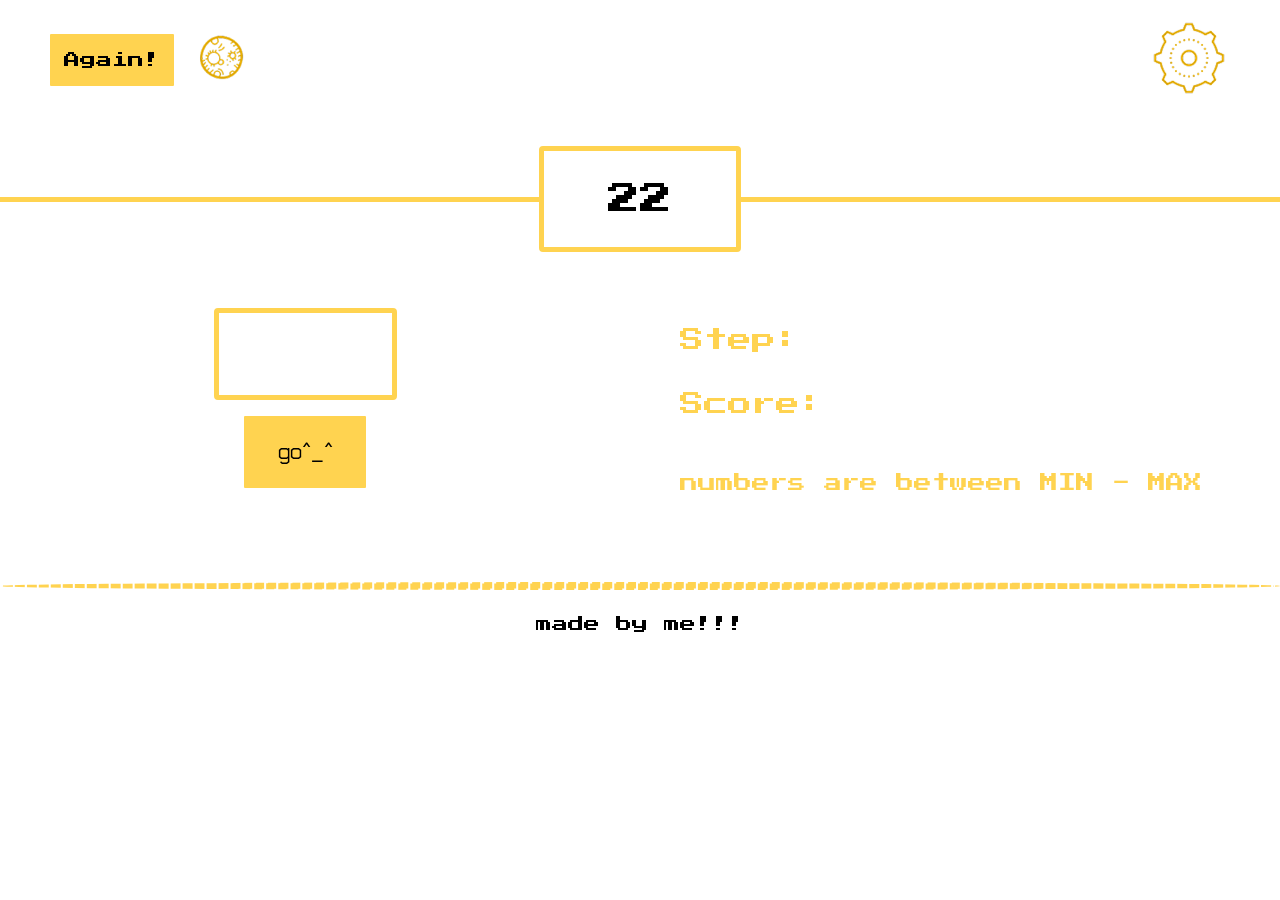
==== index.html @ 7049563e "Push" ====
<!doctype html>
<html lang="en">
  <head>
    <meta charset="UTF-8" />
    <meta name="viewport" content="width=device-width, initial-scale=1.0" />
    <title>Document</title>
    <link rel="stylesheet" href="style.css" />
  </head>
  <body>
    <header>
      <div class="left">
        <button type="button">Again!</button>
        <div><img src="./icons/Moon.png" alt="" /></div>
      </div>
      <div class="right"><img src="./icons/Settings.png" alt="" /></div>
    </header>
    <div class="container">
      <hr class="line" >
      <p class="result">22</p>

      <div class="ContainerRecords">
        <div class="left">
          <form>
            <input type="number" />
            <button type="button">go&#94;&#95;&#94;</button>
          </form>
        </div>
        <div class="right">
          <div class="group">
            <p><span>Step:</span></p>
            <p><span>Score:</span></p>
          </div>
          <p class="value">numbers are between MIN - MAX</p>
        </div>
      </div>
    </div>
    <footer>
      <hr class="line">
      <p>made by me!!!</p>
    </footer>
  </body>
</html>
---- style.css ----
@import url('https://fonts.googleapis.com/css2?family=Turret+Road:wght@200;300;400;500;700;800&display=swap');
@import url('https://fonts.googleapis.com/css?family=Press+Start+2P&display=swap');

:root {
    --pry-Color: #FFD350;
    --pry-ff: 'Press Start 2P';
    --sec-ff: 'Turret Road'
}


* {
    padding: 0px;
    margin: 0px;
    box-sizing: border-box;
}

body {
    font-family: 'Turret Road', sans-serif;
}

header {
    display: flex;
    justify-content: space-between;
    align-items: center;
    padding: 20px;
    height: 120px;
    padding: 50px;

    /* background-color: red; */
}

header .left {
    display: flex;
    align-items: center;
}

header .left button {
    margin-right: 16px;
    border: none;
    background-color: var(--pry-Color);
    font-family: "Press Start 2P";
    font-size: 16px;
    cursor: pointer;
    padding: 18px 14px;
    border-radius: 1px;
}

header .left img {
    width: 64px;
    cursor: pointer;
}

header .right img {
    width: 82px;
    cursor: pointer;
}

.container {
    width: 100%;
    display: flex;
    justify-content: center;
    flex-direction: column;
}

.line {
    height: 5px;
    margin-top: 6%;
    /* display: block; */
    /* color: var(--pry-Color); */
    background: var(--pry-Color);
    border: none;
}

.result {
    text-align: center;
    font-size: 2rem;
    /* display: inline; */
    margin: 0px auto;
    /* width: 22px; */
    padding: 2rem 4rem;
    /* z-index: 2; */
    position: relative;
    bottom: 3.5rem;
    border: 5px solid var(--pry-Color);
    border-radius: 4px;
    background-color: #fff;
    font-family: var(--pry-ff);
    /* font-weight: bold; */
    /* font-size: 24px; */
}

.ContainerRecords {
    display: flex;
    justify-content: space-between;
}

.ContainerRecords .left {

    /* background-color: red; */
    width: 100%;
}

.ContainerRecords form {
    /* margin-left: 9rem; */
    display: flex;
    flex-direction: column;
    align-items: center;
}

.ContainerRecords .left input {
    border: 5px solid var(--pry-Color);
    border-radius: 4px;
    padding: 30px 5px;
    outline: none;
    font-family: var(--sec-ff);
    font-weight: bold;
    font-size: 20px;
    width: 30%;
    text-align: center;
    /* color: red; */
    /* font-family: "Press Start 2P"; */
}

/* .ContainerRecords .left input:focus{
    border: none;
} */
.ContainerRecords .left button {
    border: none;
    background-color: var(--pry-Color);
    font-family: var(--sec-ff);
    /* width: 5rem; */
    margin: 16px;
    font-size: 16px;
    cursor: pointer;
    padding: 1.5rem 14px;
    border-radius: 1px;
    font-weight: 500;
    font-size: 22px;
    width: 20%;
}

.ContainerRecords .right {
    /* margin-right: 80%; */
    /* background-color: red; */
    width: 100%;
    display: flex;
    /* align-items: center; */
    margin: 10px 30px;
    flex-direction: column;
    justify-content: center;
}

.ContainerRecords .right p {
    padding: 10px 40px;
    margin-bottom: 20px;
    font-family: var(--pry-ff);
    color: var(--pry-Color);
}

.ContainerRecords .right .group {
    /* margin-bottom: 4rem; */
    font-size: 24px;
}

.ContainerRecords .right .value {
    font-size: 18px;
    /* padding-bottom: 20px; */
    margin-top: 18px;
}

footer {
    /* background: #000; */
    /* height: 90px; */
    width: 100%;
    margin-top: 50px;
    font-family: var(--pry-ff);
    text-align: center;

}

footer .line {
    margin-bottom: 1px;
    margin-top: 0px;
    border: 4px dashed;
    border-radius: 50%;
    /* background-color: red; */
    /* color: green; */
    background: none;
    color: var(--pry-Color);
    /* padding: 30px; */
}

footer p {
    padding-top: 25px;
}
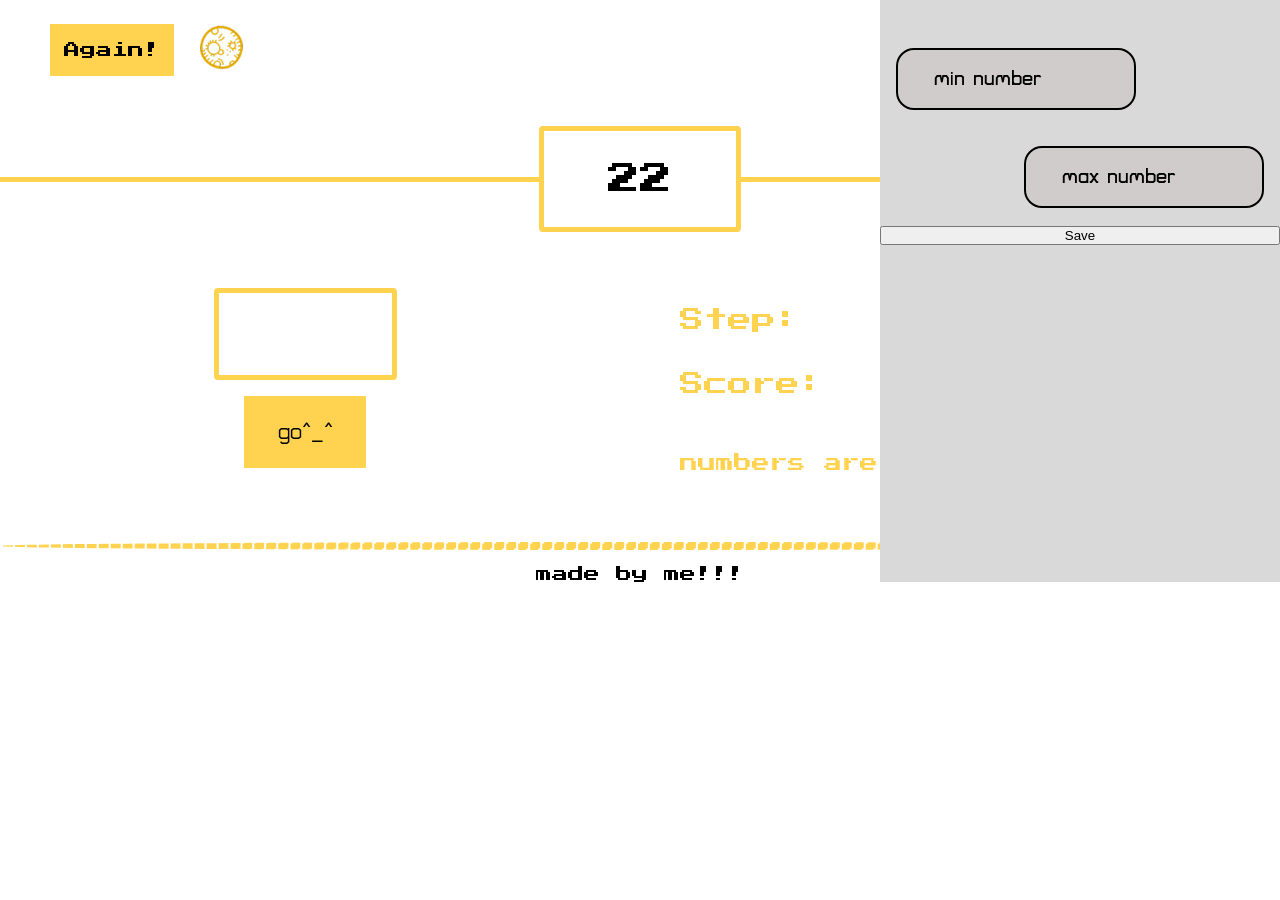
==== commit 90e5e846: "Push New" ====
--- a/index.html
+++ b/index.html
@@ -15,7 +15,7 @@
       <div class="right"><img src="./icons/Settings.png" alt="" /></div>
     </header>
     <div class="container">
-      <hr class="line" >
+      <hr class="line" />
       <p class="result">22</p>
 
       <div class="ContainerRecords">
@@ -34,9 +34,17 @@
         </div>
       </div>
     </div>
+
     <footer>
-      <hr class="line">
+      <hr class="line" />
       <p>made by me!!!</p>
     </footer>
+        <div class="modalBox">
+      <form>
+        <input id="minNumber" type="number" placeholder="min number" />
+        <input id="maxNumber" type="number" placeholder="max number" />
+        <button type="button">Save</button>
+      </form>
+    </div>
   </body>
 </html>
--- a/style.css
+++ b/style.css
@@ -16,6 +16,7 @@
 
 body {
     font-family: 'Turret Road', sans-serif;
+    position: relative;
 }
 
 header {
@@ -23,9 +24,9 @@
     justify-content: space-between;
     align-items: center;
     padding: 20px;
-    height: 120px;
+    height: 90px;
     padding: 50px;
-
+    position: relative;
     /* background-color: red; */
 }
 
@@ -60,6 +61,7 @@
     display: flex;
     justify-content: center;
     flex-direction: column;
+    /* position: relative; */
 }
 
 .line {
@@ -172,7 +174,7 @@
     /* background: #000; */
     /* height: 90px; */
     width: 100%;
-    margin-top: 50px;
+    margin-top: 30px;
     font-family: var(--pry-ff);
     text-align: center;
 
@@ -191,5 +193,61 @@
 }
 
 footer p {
-    padding-top: 25px;
+    padding-top: 15px;
+}
+
+.modalBox {
+    width: 400px;
+    /* height: 650px; */
+    height: 100%;
+    background-color: #D9D9D9;
+    position: absolute;
+    right: 0px;
+    top: 0px;
+    display: block;
+}
+
+.modalBox form {
+    display: flex;
+    flex-direction: column;
+    font-family: var(--pry-ff);
+    justify-content: right;
+    margin-top: 30px;
+
+    /* width: 30%; */
+}
+
+.modalBox form input {
+    width: 60%;
+    margin: 18px;
+    background-color: #D0CCCC;
+    border: 2px solid #000;
+    border-radius: 18px;
+    padding: 18px 36px;
+    color: #000;
+    font-size: 20px;
+    font-family: var(--sec-ff);
+    font-weight: bold;
+}
+
+.modalBox form input::placeholder {
+    color: #000;
+}
+
+.modalBox form input:first-child {
+    /* display: flex; */
+    /* background-color: red; */
+    margin-left: 1rem;
+    /* align-items: flex-end; */
+
+
+}
+
+.modalBox form input:nth-child(even) {
+    margin-left: 9rem;
+    /* background-color: red; */
+}
+.modalBox form button{
+    cursor: pointer;
+    w
 }
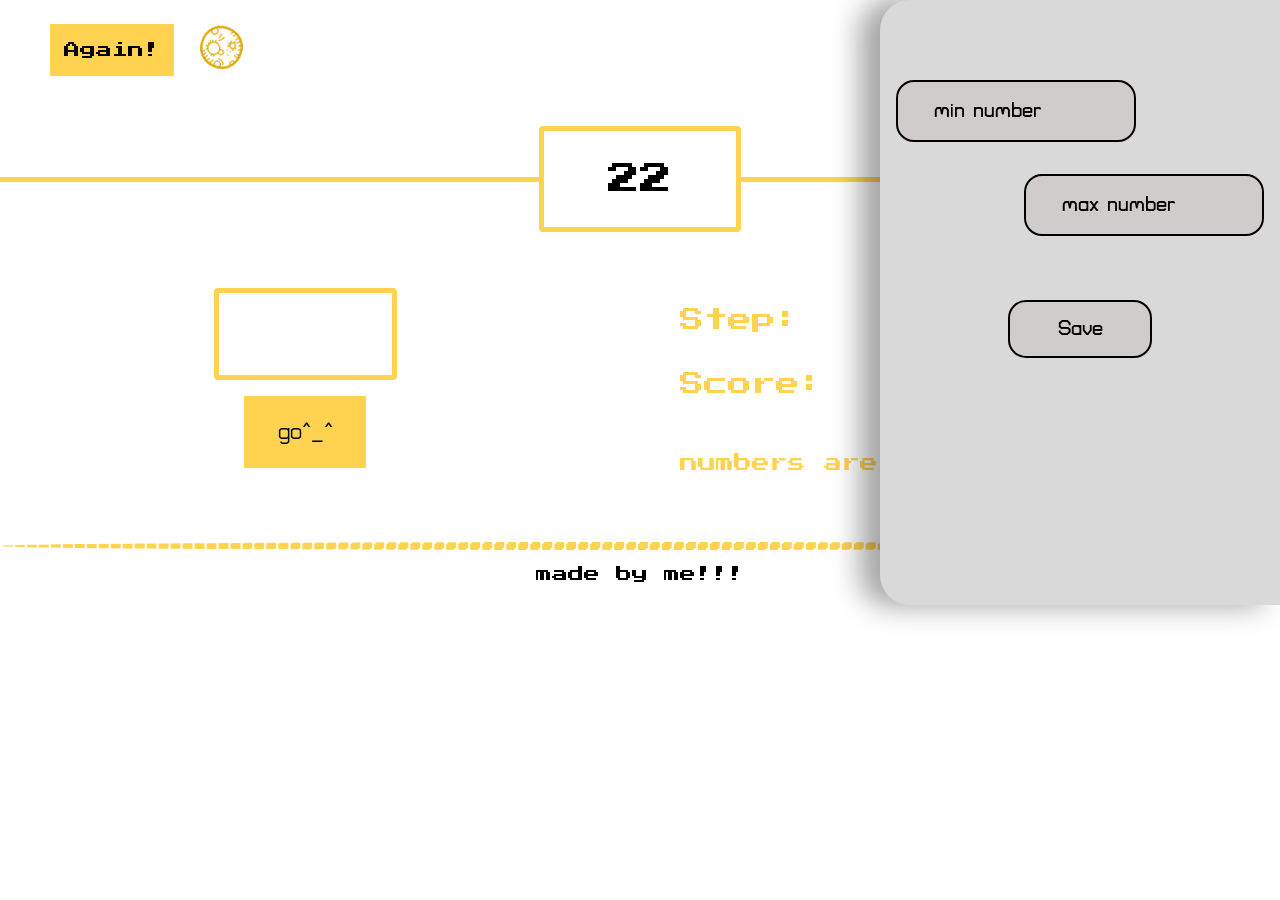
==== commit a72f7bbd: "OnGoing" ====
--- a/index.html
+++ b/index.html
@@ -12,7 +12,7 @@
         <button type="button">Again!</button>
         <div><img src="./icons/Moon.png" alt="" /></div>
       </div>
-      <div class="right"><img src="./icons/Settings.png" alt="" /></div>
+      <div class="right"><img id='OPenModal' src="./icons/Settings.png" alt="" /></div>
     </header>
     <div class="container">
       <hr class="line" />
@@ -39,12 +39,13 @@
       <hr class="line" />
       <p>made by me!!!</p>
     </footer>
-        <div class="modalBox">
+        <div class="modalBox" id="modalBox">
       <form>
         <input id="minNumber" type="number" placeholder="min number" />
         <input id="maxNumber" type="number" placeholder="max number" />
-        <button type="button">Save</button>
+        <button type="button" id="SaveValue">Save</button>
       </form>
     </div>
+    <script src="./script.js"></script>
   </body>
 </html>
--- a/style.css
+++ b/style.css
@@ -199,27 +199,32 @@
 .modalBox {
     width: 400px;
     /* height: 650px; */
-    height: 100%;
+    height: 37.8rem;
     background-color: #D9D9D9;
     position: absolute;
     right: 0px;
     top: 0px;
     display: block;
-}
+    border-top-left-radius: 30px;
+    border-bottom-left-radius: 30px;
+    box-shadow: -19px 0px 29px 1px rgba(0, 0, 0, 0.36);
+    -webkit-box-shadow: -19px 0px 29px 1px rgba(0, 0, 0, 0.36);
+}
+
 
 .modalBox form {
     display: flex;
     flex-direction: column;
     font-family: var(--pry-ff);
     justify-content: right;
-    margin-top: 30px;
+    margin-top: 5rem;
 
     /* width: 30%; */
 }
 
 .modalBox form input {
     width: 60%;
-    margin: 18px;
+    /* margin: 10px; */
     background-color: #D0CCCC;
     border: 2px solid #000;
     border-radius: 18px;
@@ -244,10 +249,28 @@
 }
 
 .modalBox form input:nth-child(even) {
+    margin-top: 2rem;
     margin-left: 9rem;
     /* background-color: red; */
 }
-.modalBox form button{
-    cursor: pointer;
-    w
+
+.modalBox form button {
+    cursor: pointer;
+    width: 9rem;
+    padding: 16px 24px;
+    font-size: 18px;
+    font-family: var(--sec-ff);
+    background-color: #D0CCCC;
+    border: 2px solid #000;
+    border-radius: 18px;
+    color: #000;
+    font-size: 20px;
+    /* font-family: var(--sec-ff); */
+    font-weight: bold;
+    text-align: center;
+    margin: 4rem auto;
+}
+
+.none {
+    display: none;
 }
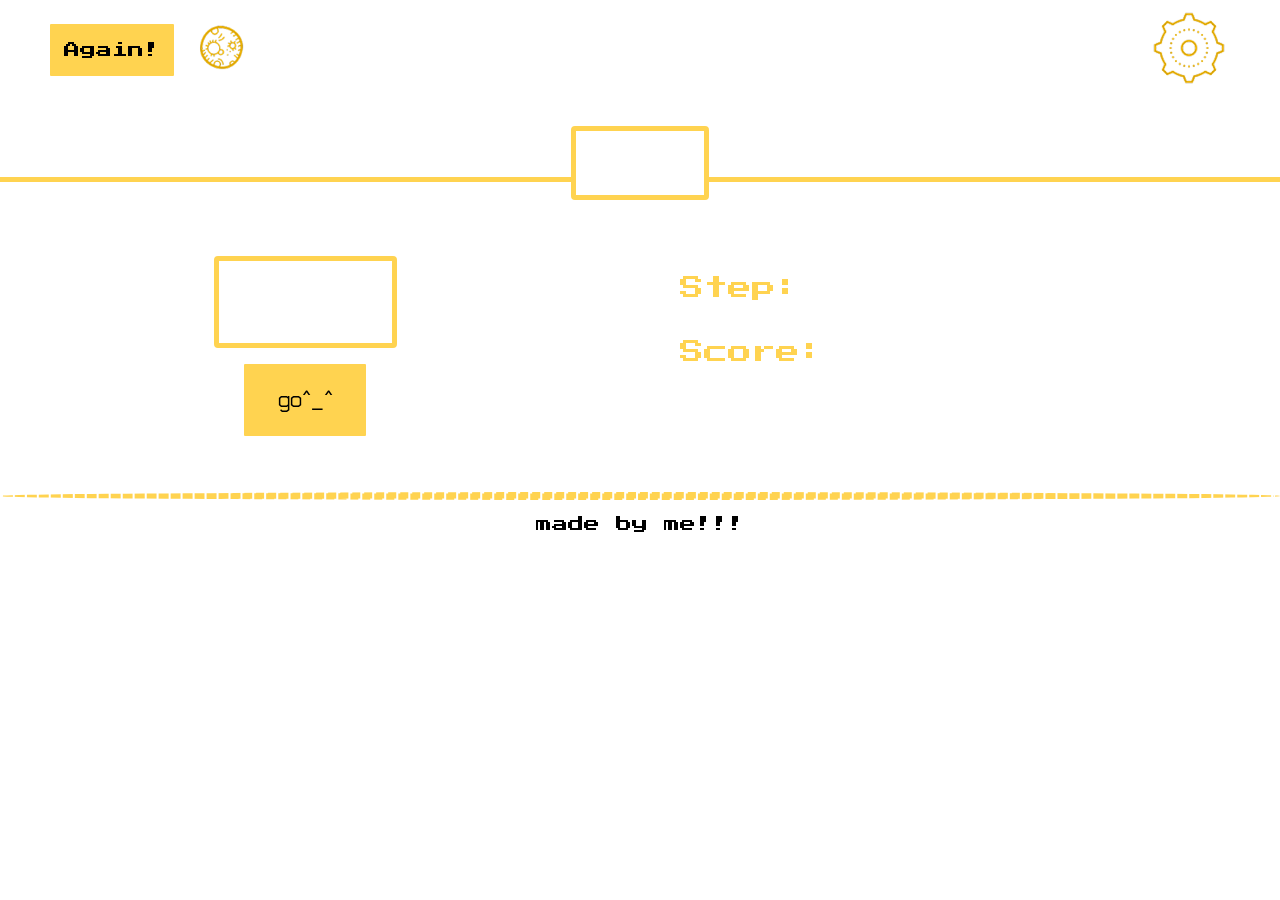
==== commit 20ad230f: "onGoing" ====
--- a/index.html
+++ b/index.html
@@ -16,13 +16,13 @@
     </header>
     <div class="container">
       <hr class="line" />
-      <p class="result">22</p>
+      <p class="result"></p>
 
       <div class="ContainerRecords">
         <div class="left">
           <form>
             <input type="number" />
-            <button type="button">go&#94;&#95;&#94;</button>
+            <button id="StartRansom" type="button">go&#94;&#95;&#94;</button>
           </form>
         </div>
         <div class="right">
@@ -30,7 +30,7 @@
             <p><span>Step:</span></p>
             <p><span>Score:</span></p>
           </div>
-          <p class="value">numbers are between MIN - MAX</p>
+          <p class="value"></p>
         </div>
       </div>
     </div>
@@ -39,7 +39,7 @@
       <hr class="line" />
       <p>made by me!!!</p>
     </footer>
-        <div class="modalBox" id="modalBox">
+        <div class="none" id="modalBox">
       <form>
         <input id="minNumber" type="number" placeholder="min number" />
         <input id="maxNumber" type="number" placeholder="max number" />
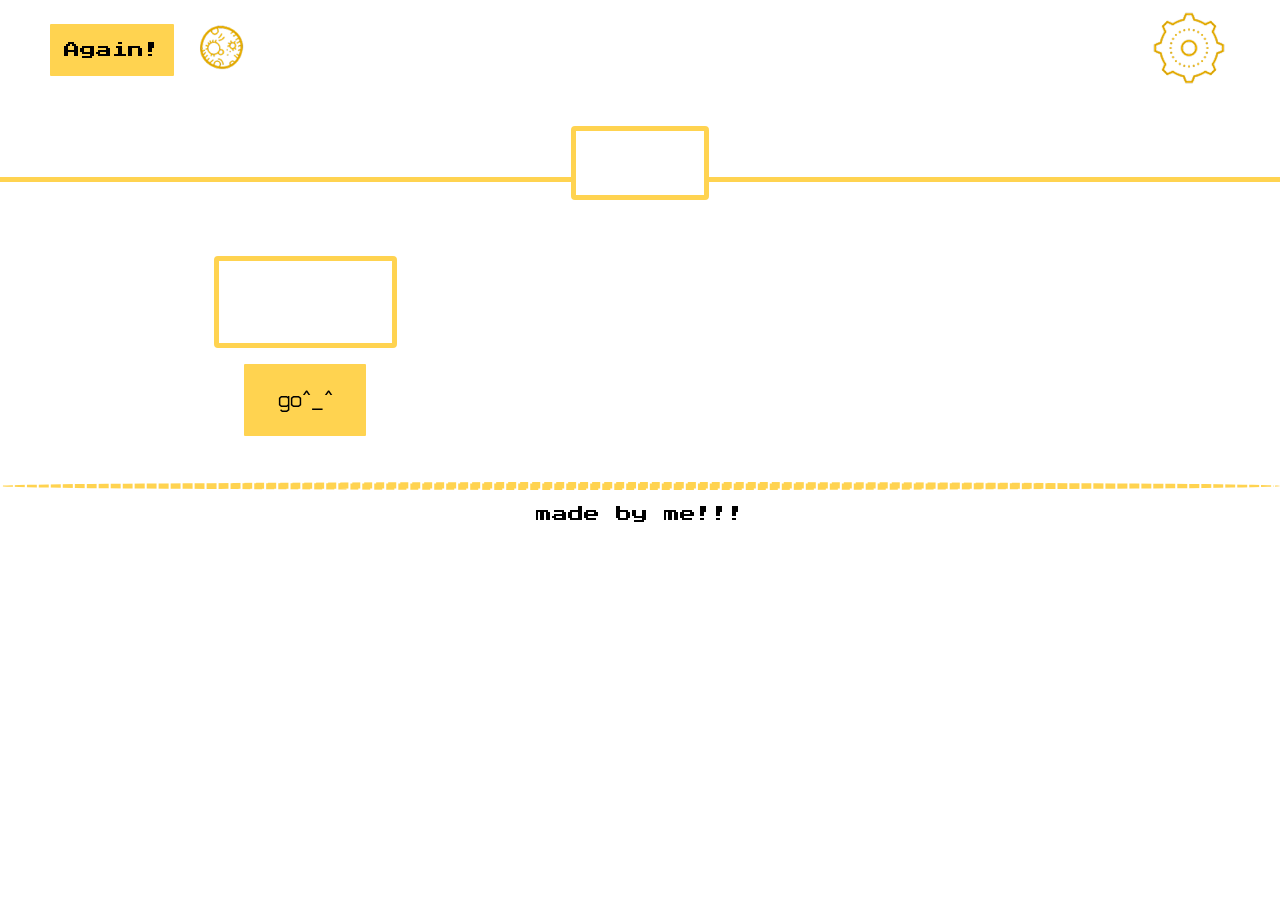
==== commit a769f88d: "On Js" ====
--- a/index.html
+++ b/index.html
@@ -21,14 +21,14 @@
       <div class="ContainerRecords">
         <div class="left">
           <form>
-            <input type="number" />
+            <input type="number" id="guessPart" />
             <button id="StartRansom" type="button">go&#94;&#95;&#94;</button>
           </form>
         </div>
         <div class="right">
           <div class="group">
-            <p><span>Step:</span></p>
-            <p><span>Score:</span></p>
+            <!-- <p id="step"><span>Step:</span></p>
+            <p id="score"><span>Score:</span></p> -->
           </div>
           <p class="value"></p>
         </div>
--- a/style.css
+++ b/style.css
@@ -273,4 +273,14 @@
 
 .none {
     display: none;
+}
+.warning{
+    color: rgb(187, 32, 32);
+    font-size: 20px;
+       text-align: center;
+    /* font-family: var(--sec-ff); */
+    /* font-family: var(--sec-ff); */
+    font-family: var(--pry-ff);
+    line-height: 180%;
+ 
 }
